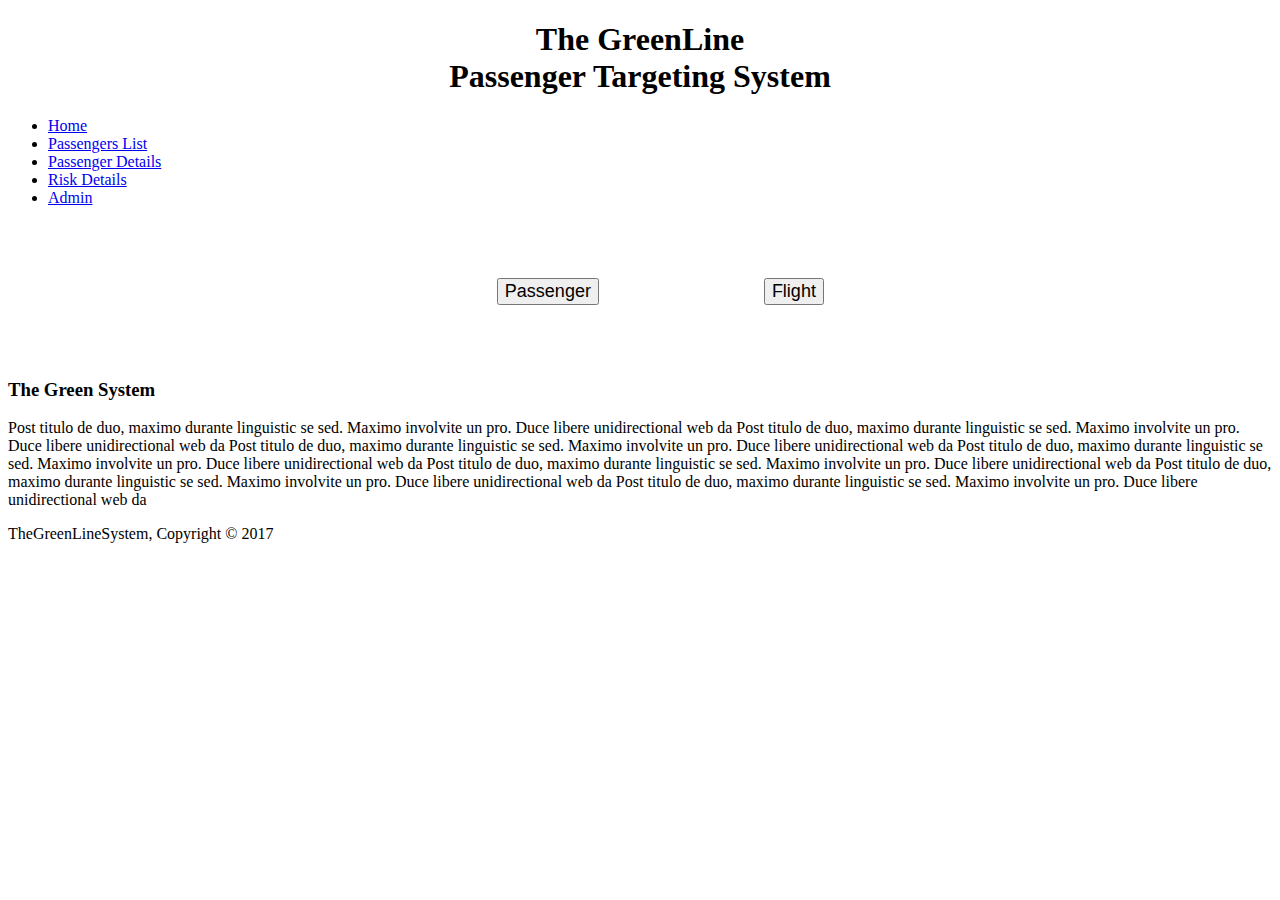
==== siteCode/htmlDesign/index.html @ 47a4f18c "Front End Dev 031117" ====
<!DOCTYPE html>
<html>
     <head>
               <meta charset="UTF-8">
               <title>TheGreenSystem.com </title>
               <link href="https://fonts.googleapis.com/css?family=Lato|Open+Sans|Oswald|Raleway|Roboto|Source+Sans+Pro" rel="stylesheet">
               <link rel="stylesheet" type="text/css" href= "HomePage.css">
                <meta name="viewport" content="width=device-width, inital-1.8">
                
                <style type="text/css">
<!--
.style1 {font-size: 18px}
-->
                </style>
</head>
         <body>
           <header>
             <div class="container">
                 <div id="branding">
                     <h1 align="center"><span class="highlight">The GreenLine</span> <br>
                     Passenger Targeting System </h1>
               </div>
                 
                  <div class="wrapper">
                     <nav> 
                       <ul>
                           <li class="current"><a href="index.php">Home</a></li>
                           <li class="current"><a href="Passenger.php">Passengers List</a></li>
                           <li class="current"><a href="Login88.html">Passenger Details</a></li>
                           <li class="current"><a href="Login88.html">Risk Details</a></li>
                           <li class="current"><a href="Login88.html">Admin</a></li>                        
                        </ul>
                       </nav>
                   </div>
               </div>
            </header>
             <br><br><table width="494" border="0" align="center">
  <tr>
    <td><p align="center"><a href="#"><button class="btn btn-pass style1 style2 style1">Passenger</button></a></p>
    </td>
    <td><p align="center"><a href="#"><button class="btn btn-flight style1 style2">Flight</button></a></p>
    </td>
  </tr>
</table>
<br><br>
        
              <section id="boxes">
                  <div class="wrapper">
                        <h3>The Green System</h3>
                       <div class="container">
                          <div class="box">
                               <p>Post titulo de duo, maximo durante linguistic se sed. Maximo involvite un pro. Duce libere unidirectional web da Post titulo de duo, maximo durante linguistic se sed. Maximo involvite un pro. Duce libere unidirectional web da Post titulo de duo, maximo durante linguistic se sed. Maximo involvite un pro. Duce libere unidirectional web da Post titulo de duo, maximo durante linguistic se sed. Maximo involvite un pro. Duce libere unidirectional web da Post titulo de duo, maximo durante linguistic se sed. Maximo involvite un pro. Duce libere unidirectional web da Post titulo de duo, maximo durante linguistic se sed. Maximo involvite un pro. Duce libere unidirectional web da Post titulo de duo, maximo durante linguistic se sed. Maximo involvite un pro. Duce libere unidirectional web da</p>
                         </div>
                        </div>  
                    </div> 
                           </section>
                 
          <footer class="mainFooter">
           <p>TheGreenLineSystem, Copyright &copy; 2017<a href="#" title="The GreenLine System" TheTheGreenLineSystem.com></p>
             </footer>
        
        </body>
          

</html>
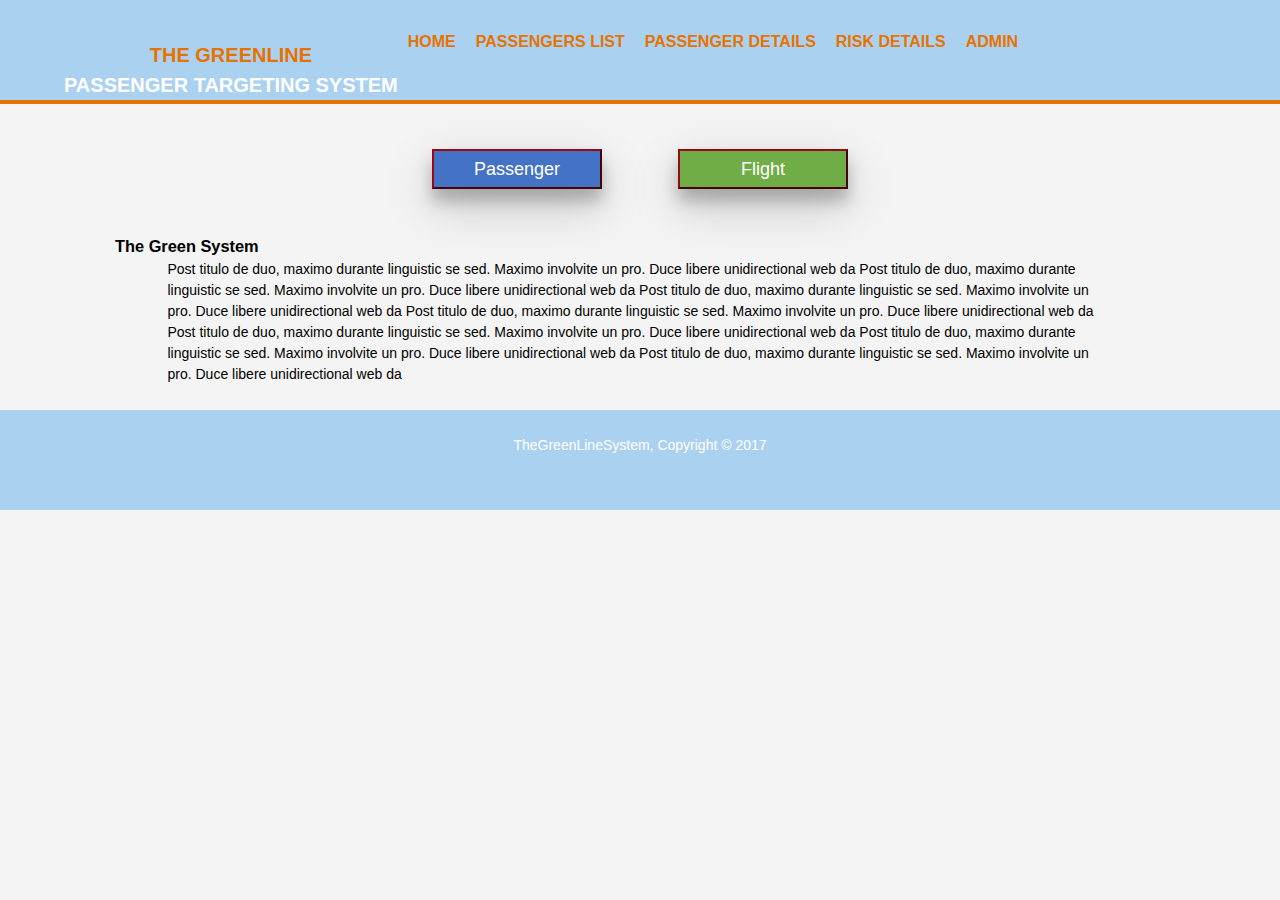
==== commit ffdefb44: "Add files via upload" ====
--- a/siteCode/htmlDesign/index.html
+++ b/siteCode/htmlDesign/index.html
@@ -1,65 +1,65 @@
-<!DOCTYPE html>
-<html>
-     <head>
-               <meta charset="UTF-8">
-               <title>TheGreenSystem.com </title>
-               <link href="https://fonts.googleapis.com/css?family=Lato|Open+Sans|Oswald|Raleway|Roboto|Source+Sans+Pro" rel="stylesheet">
-               <link rel="stylesheet" type="text/css" href= "HomePage.css">
-                <meta name="viewport" content="width=device-width, inital-1.8">
-                
-                <style type="text/css">
-<!--
-.style1 {font-size: 18px}
--->
-                </style>
-</head>
-         <body>
-           <header>
-             <div class="container">
-                 <div id="branding">
-                     <h1 align="center"><span class="highlight">The GreenLine</span> <br>
-                     Passenger Targeting System </h1>
-               </div>
-                 
-                  <div class="wrapper">
-                     <nav> 
-                       <ul>
-                           <li class="current"><a href="index.php">Home</a></li>
-                           <li class="current"><a href="Passenger.php">Passengers List</a></li>
-                           <li class="current"><a href="Login88.html">Passenger Details</a></li>
-                           <li class="current"><a href="Login88.html">Risk Details</a></li>
-                           <li class="current"><a href="Login88.html">Admin</a></li>                        
-                        </ul>
-                       </nav>
-                   </div>
-               </div>
-            </header>
-             <br><br><table width="494" border="0" align="center">
-  <tr>
-    <td><p align="center"><a href="#"><button class="btn btn-pass style1 style2 style1">Passenger</button></a></p>
-    </td>
-    <td><p align="center"><a href="#"><button class="btn btn-flight style1 style2">Flight</button></a></p>
-    </td>
-  </tr>
-</table>
-<br><br>
-        
-              <section id="boxes">
-                  <div class="wrapper">
-                        <h3>The Green System</h3>
-                       <div class="container">
-                          <div class="box">
-                               <p>Post titulo de duo, maximo durante linguistic se sed. Maximo involvite un pro. Duce libere unidirectional web da Post titulo de duo, maximo durante linguistic se sed. Maximo involvite un pro. Duce libere unidirectional web da Post titulo de duo, maximo durante linguistic se sed. Maximo involvite un pro. Duce libere unidirectional web da Post titulo de duo, maximo durante linguistic se sed. Maximo involvite un pro. Duce libere unidirectional web da Post titulo de duo, maximo durante linguistic se sed. Maximo involvite un pro. Duce libere unidirectional web da Post titulo de duo, maximo durante linguistic se sed. Maximo involvite un pro. Duce libere unidirectional web da Post titulo de duo, maximo durante linguistic se sed. Maximo involvite un pro. Duce libere unidirectional web da</p>
-                         </div>
-                        </div>  
-                    </div> 
-                           </section>
-                 
-          <footer class="mainFooter">
-           <p>TheGreenLineSystem, Copyright &copy; 2017<a href="#" title="The GreenLine System" TheTheGreenLineSystem.com></p>
-             </footer>
-        
-        </body>
-          
-
+<!DOCTYPE html>
+<html>
+     <head>
+               <meta charset="UTF-8">
+               <title>TheGreenSystem.com </title>
+               <link href="https://fonts.googleapis.com/css?family=Lato|Open+Sans|Oswald|Raleway|Roboto|Source+Sans+Pro" rel="stylesheet">
+               <link rel="stylesheet" type="text/css" href= "../css/HomePage.css">
+                <meta name="viewport" content="width=device-width, inital-1.8">
+                
+                <style type="text/css">
+<!--
+.style1 {font-size: 18px}
+-->
+                </style>
+</head>
+         <body>
+           <header>
+             <div class="container">
+                 <div id="branding">
+                     <h1 align="center"><span class="highlight">The GreenLine</span> <br>
+                     Passenger Targeting System </h1>
+               </div>
+                 
+                  <div class="wrapper">
+                     <nav> 
+                       <ul>
+                           <li class="current"><a href="index.php">Home</a></li>
+                           <li class="current"><a href="Passenger.php">Passengers List</a></li>
+                           <li class="current"><a href="Login88.html">Passenger Details</a></li>
+                           <li class="current"><a href="Login88.html">Risk Details</a></li>
+                           <li class="current"><a href="Login88.html">Admin</a></li>                        
+                        </ul>
+                       </nav>
+                   </div>
+               </div>
+            </header>
+             <br><br><table width="494" border="0" align="center">
+  <tr>
+    <td><p align="center"><a href="#"><button class="btn btn-pass style1 style2 style1">Passenger</button></a></p>
+    </td>
+    <td><p align="center"><a href="#"><button class="btn btn-flight style1 style2">Flight</button></a></p>
+    </td>
+  </tr>
+</table>
+<br><br>
+        
+              <section id="boxes">
+                  <div class="wrapper">
+                        <h3>The Green System</h3>
+                       <div class="container">
+                          <div class="box">
+                               <p>Post titulo de duo, maximo durante linguistic se sed. Maximo involvite un pro. Duce libere unidirectional web da Post titulo de duo, maximo durante linguistic se sed. Maximo involvite un pro. Duce libere unidirectional web da Post titulo de duo, maximo durante linguistic se sed. Maximo involvite un pro. Duce libere unidirectional web da Post titulo de duo, maximo durante linguistic se sed. Maximo involvite un pro. Duce libere unidirectional web da Post titulo de duo, maximo durante linguistic se sed. Maximo involvite un pro. Duce libere unidirectional web da Post titulo de duo, maximo durante linguistic se sed. Maximo involvite un pro. Duce libere unidirectional web da Post titulo de duo, maximo durante linguistic se sed. Maximo involvite un pro. Duce libere unidirectional web da</p>
+                         </div>
+                        </div>  
+                    </div> 
+                           </section>
+                 
+          <footer class="mainFooter">
+           <p>TheGreenLineSystem, Copyright &copy; 2017<a href="#" title="The GreenLine System" TheTheGreenLineSystem.com></p>
+             </footer>
+        
+        </body>
+          
+
 </html>--- a/siteCode/css/HomePage.css
+++ b/siteCode/css/HomePage.css
@@ -0,0 +1,221 @@
+html, body, div, h3, p, ul, li, img {
+    margin: 0;
+    padding: 0;
+}
+
+article, aside, figure, footer, header, hgroup,
+menu, nav, section { 
+    display: block; 
+}
+
+body {
+	padding: 0;
+	margin: 0;
+	background-color: #f4f4f4;
+	font-family: Arial, Helvetica, sans-serif;
+	font-size: 14px;
+	line-height: 1.5;
+}
+.container {
+	width: 90%;
+	margin: auto;
+	overflow: hidden;
+    
+}
+.container2 {
+    width: 700px;
+    margin: 100px auto 0;
+}
+
+
+ul {
+    margin: 0;
+    padding: 0;
+}
+  
+
+header {
+    background: #ABD1F0;
+    color: #ffffff;
+    padding-top: 30px;
+    min-height: 70px;
+    border-bottom: #e67300 4px solid;
+}
+header a {
+    color: #ffffff;
+    text-decoration: none;
+    text-transform: uppercase;
+    font-size: 16px;
+    
+}
+
+
+header li {
+	float: left;
+	display: inline;
+	padding-top: 0;
+	padding-right: 10px;
+	padding-bottom: 0;
+	padding-left: 10px;
+}
+
+header #branding {
+    
+     float: left;
+    
+}
+header #branding h1 {
+     color: #ffffff;
+     margin: 0;
+     text-transform: uppercase;
+    font-size: 20px;
+    margin-top: 10px;
+}
+#nav {
+    
+    float: right;
+    margin-top: 5px;
+}
+#aLogin {
+    clear:both;
+    float:right;
+    martine-top: 5px;
+}
+
+ul.sub1 {
+    position: absolute;
+    background-color:red; 
+    list-style-type: none;
+    width: 125px;
+}
+
+header .highlight, header .current a{
+    color: #e67300;
+    font-weight: bold;
+}
+header a:hover {
+    color: green;
+    transition: all 0.45s;
+    font-weight: bold;
+}
+
+.current a:hover {
+    color:  #ff1a75;
+    transition: all 0.45s;
+    font-weight: bold;
+}
+
+
+.wrapper {
+    width: 1050px;
+    margin: 0 auto;
+  
+}
+.btn.btn-flight {
+    box-shadow: 0 12px 16px 0 rgba(0,0,0,0.24), 0 17px 50px 0 rgba(0,0,0,0.19);
+    width:170px;
+	height:40px;
+	background-color: #70ad47;
+    color: #ffffff;
+    border-color: #970917;
+    opacity: 1;
+    filter: alpha(opacity=100);
+}
+	.btn.btn-flight:hover, .btn.btn-flight:focus, .btn.btn-flight:active, .btn.btn-flight.active{
+    background-color: #777777;
+    color: #FFFFFF;
+	}
+.btn.btn-pass {
+    box-shadow: 0 12px 16px 0 rgba(0,0,0,0.24), 0 17px 50px 0 rgba(0,0,0,0.19);
+    width:170px;
+	height:40px;
+	background-color: #4472c4;
+    color: #ffffff;
+    border-color: #970917;
+    opacity: 1;
+    filter: alpha(opacity=100);
+}
+	.btn.btn-pass:hover, .btn.btn-pass:focus, .btn.btn-pass:active, .btn.btn-pass.active{
+    background-color: #777777;
+    color: #FFFFFF;
+	}
+.btn.btn-fill {
+    box-shadow: 0 12px 16px 0 rgba(0,0,0,0.24), 0 17px 50px 0 rgba(0,0,0,0.19);
+    width:170px;
+	height:40px;
+	background-color: #e67300;
+    color: #ffffff;
+    border-color: #970917;
+    opacity: 1;
+    filter: alpha(opacity=100);
+}
+	.btn.btn-fill1:hover, .btn.btn-fill1:focus, .btn.btn-fill1:active, .btn.btn-fill1.active{
+    background-color: #777777;
+    color: #FFFFFF;
+	}
+	.btn.btn-fill1 {
+    box-shadow: 0 12px 16px 0 rgba(0,0,0,0.24), 0 17px 50px 0 rgba(0,0,0,0.19);
+    width:170px;
+	height:40px;
+	background-color: #ff0000;
+    color: #ffffff;
+    border-color: #970917;
+    opacity: 1;
+    filter: alpha(opacity=100);
+}
+	.btn.btn-fill1:hover, .btn.btn-fill1:focus, .btn.btn-fill1:active, .btn.btn-fill1.active{
+    background-color: #777777;
+    color: #FFFFFF;
+	}
+.btn.btn-fill2 {
+    box-shadow: 0 12px 16px 0 rgba(0,0,0,0.24), 0 17px 50px 0 rgba(0,0,0,0.19);
+    width:170px;
+	height:40px;
+	background-color: #ffc000;
+    color: #ffffff;
+    border-color: #970917;
+    opacity: 1;
+    filter: alpha(opacity=100);
+}
+	.btn.btn-fill2:hover, .btn.btn-fill2:focus, .btn.btn-fill2:active, .btn.btn-fill2.active{
+    background-color: #777777;
+    color: #FFFFFF;
+	}
+	.btn.btn-fill3 {
+	box-shadow: 0 12px 16px 0 rgba(0,0,0,0.24), 0 17px 50px 0 rgba(0,0,0,0.19);
+    width:170px;
+	height:40px;
+	background-color: #00b050;
+    color: #ffffff;
+    border-color: #970917;
+    opacity: 1;
+    filter: alpha(opacity=100);
+}
+	.btn.btn-fill3:hover, .btn.btn-fill3:focus, .btn.btn-fill3:active, .btn.btn-fill3.active{
+    background-color: #777777;
+    color: #FFFFFF;
+	}
+
+/*footer*/
+footer.mainFooter {
+    padding: 25px;
+    margin-top: 25px;
+    color: #ffffff;
+    /*background-color:#e67300; */
+    background-color: #ABD1F0;
+
+    text-align: center;
+    height: 50px;
+    
+}
+@media(max-width: 768px) {
+    header #branding,
+    header nav,
+    header nav h1 {
+        float: none;
+        text-align: center;
+        width: 100%;
+    }
+    
+    
+}
